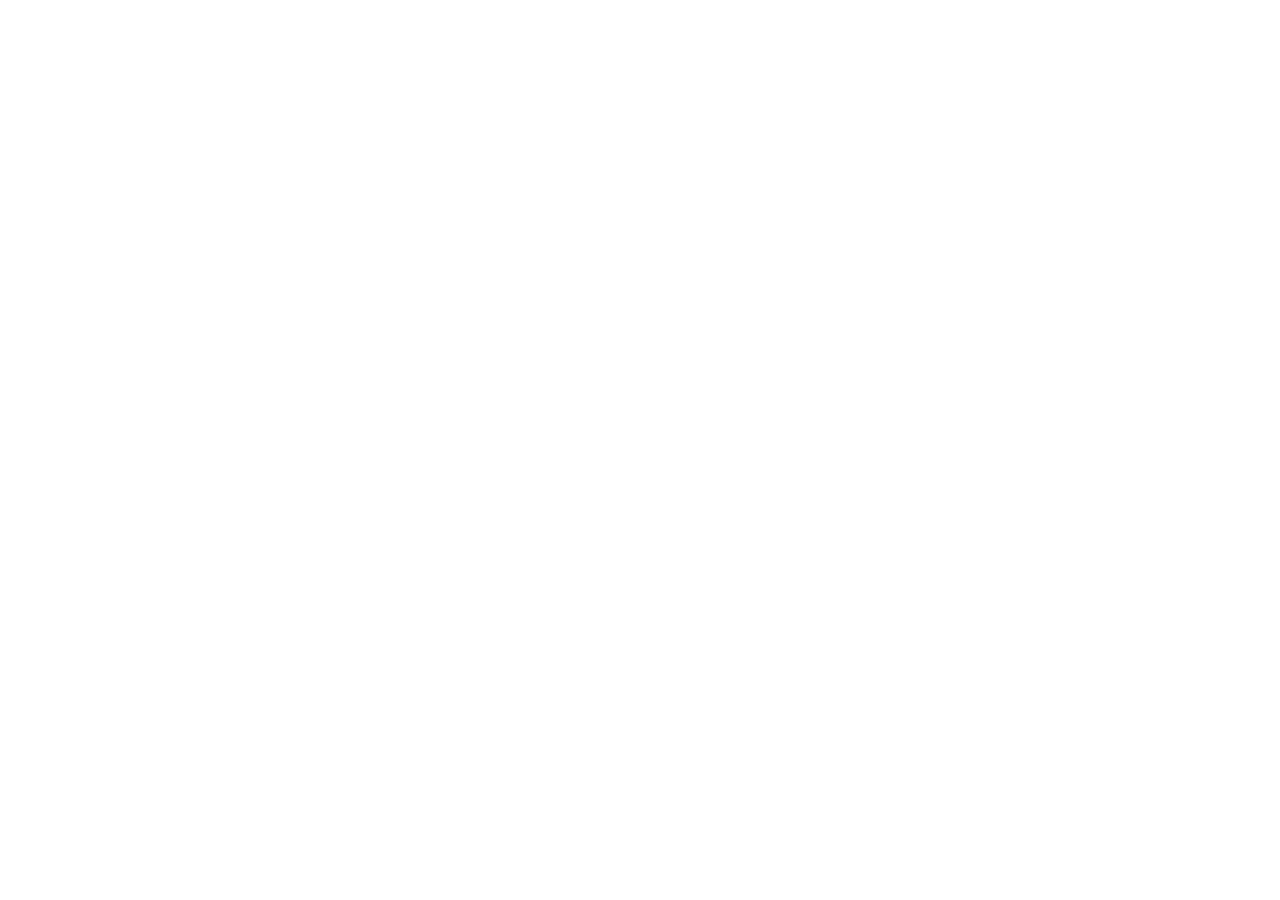
==== index.html @ 43aeab34 "iniital files" ====
<!DOCTYPE html>
<html lang="en">
<head>
	<meta charset="UTF-8">
	<meta name="viewport" content="width=device-width, initial-scale=1.0">
	<link rel="stylesheet" href="style.css">
	<title>Javascipt Engineering Lab</title>

</head>
<body>



</body>
<script src="script.js"></script>
</html>
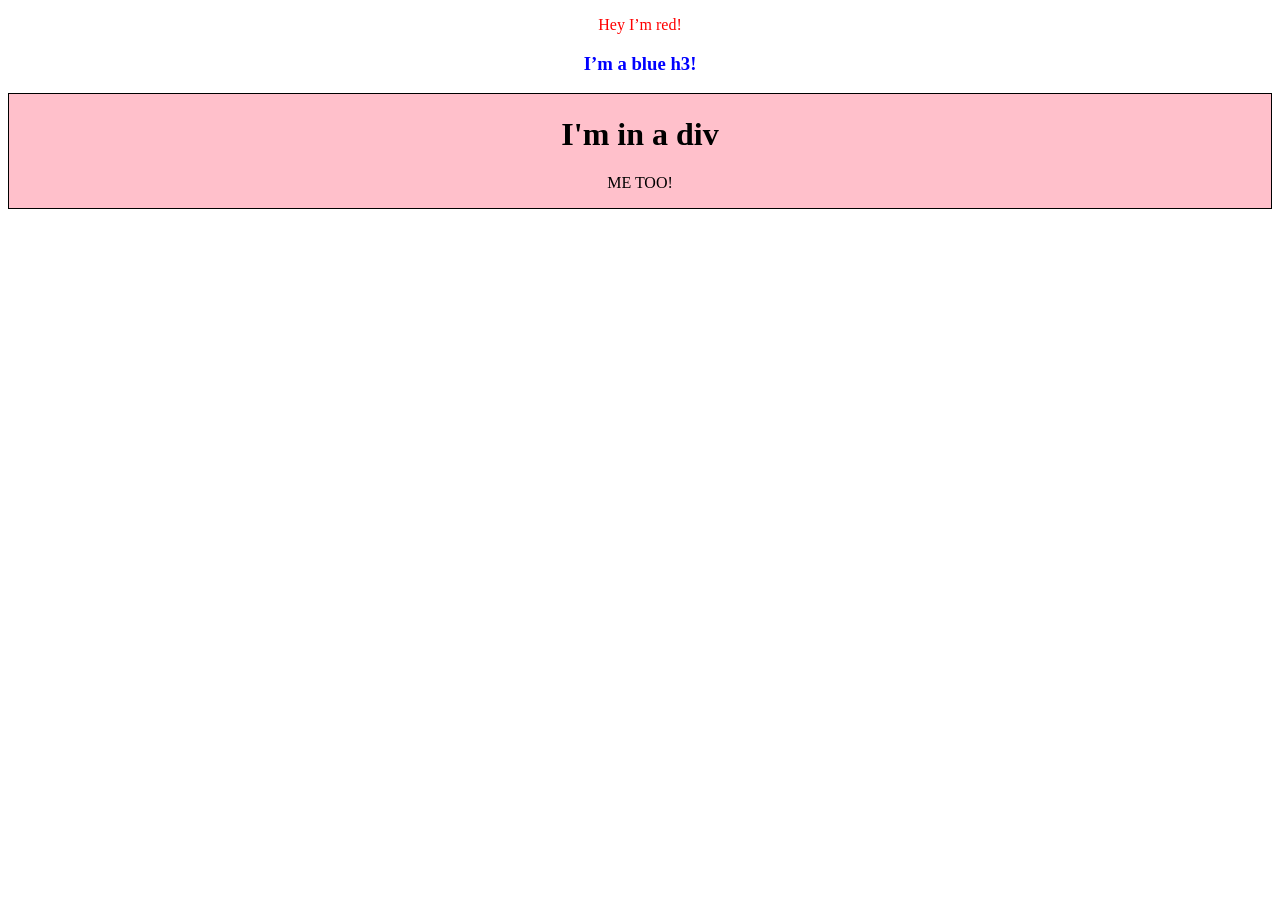
==== commit 2adfa67a: "Implement dynamic DOM element generation and inline styling" ====
--- a/index.html
+++ b/index.html
@@ -12,5 +12,5 @@
 
 
 </body>
-<script src="script.js"></script>
+<script src="labs/dom-dynamic-elements.js"></script>
 </html>
--- a/style.css
+++ b/style.css
@@ -0,0 +1,12 @@
+body {
+	text-align: center;
+}
+
+#box {
+	width: 500px;
+	height: 500px;
+	background-color: green;
+	margin: 0 auto 25px;
+}
+
+button {margin: 0 auto; display: block;}
